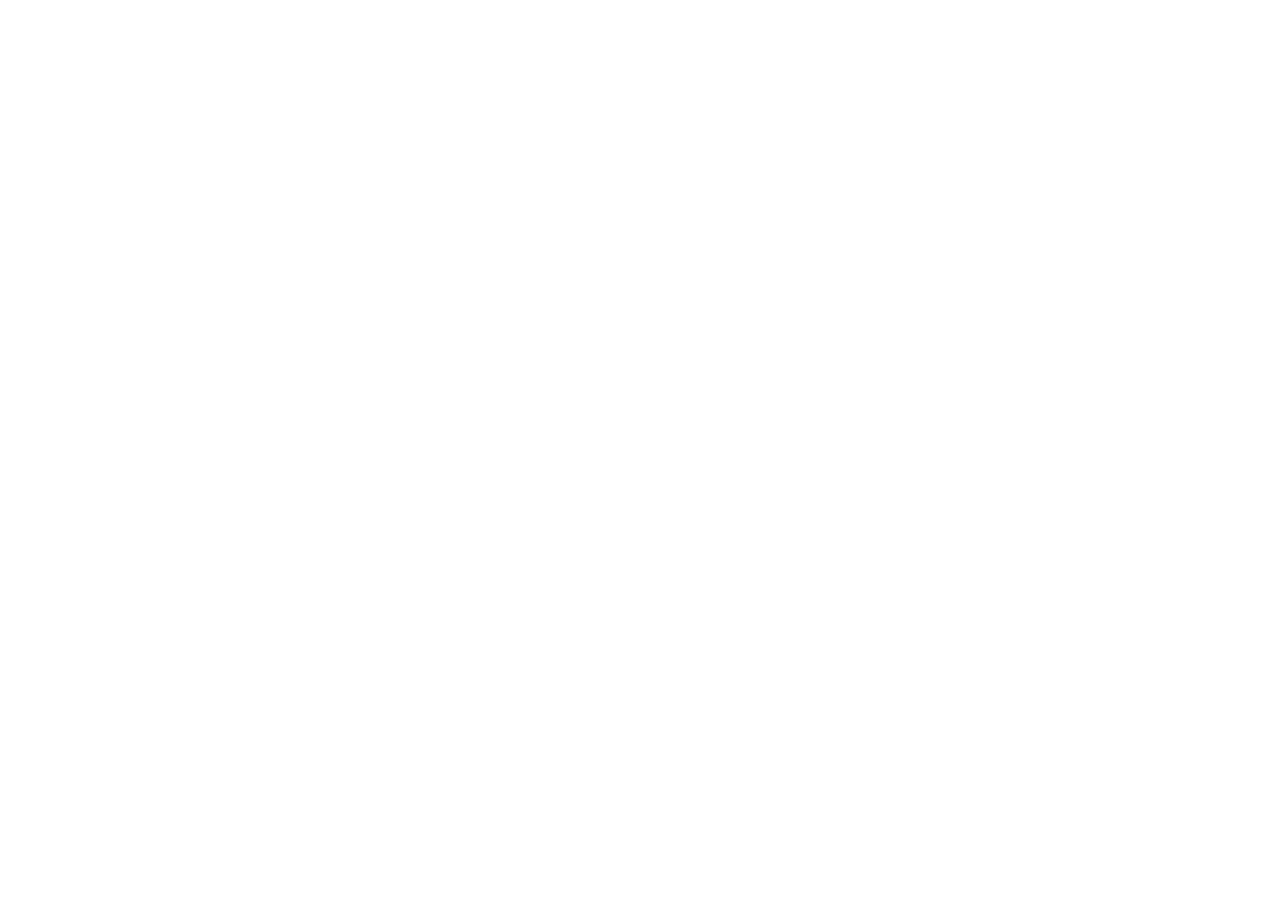
==== index.html @ 3ff0c0b1 "accordion layout" ====
<!DOCTYPE html>
<html lang="en">
  <head>
    <meta charset="UTF-8" />
    <meta name="viewport" content="width=device-width, initial-scale=1.0" />
    <title>Components</title>
  </head>
  <body></body>
</html>
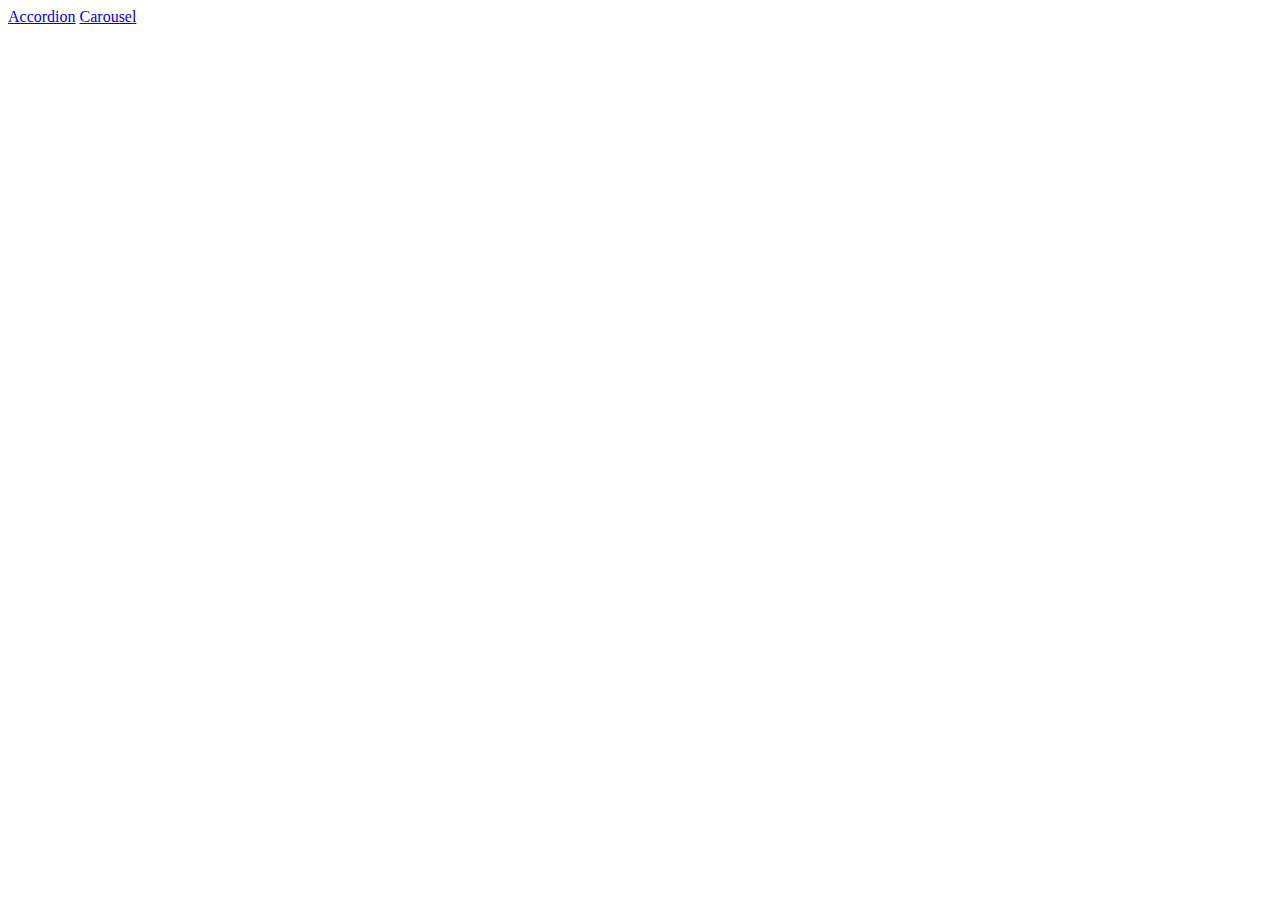
==== commit 5b282996: "accordion script" ====
--- a/index.html
+++ b/index.html
@@ -1,9 +1,12 @@
 <!DOCTYPE html>
 <html lang="en">
-  <head>
-    <meta charset="UTF-8" />
-    <meta name="viewport" content="width=device-width, initial-scale=1.0" />
-    <title>Components</title>
-  </head>
-  <body></body>
+    <head>
+        <meta charset="UTF-8" />
+        <meta name="viewport" content="width=device-width, initial-scale=1.0" />
+        <title>Components</title>
+    </head>
+    <body>
+        <a href="./components/accordion.html">Accordion</a>
+        <a href="./components/carousel.html">Carousel</a>
+    </body>
 </html>
